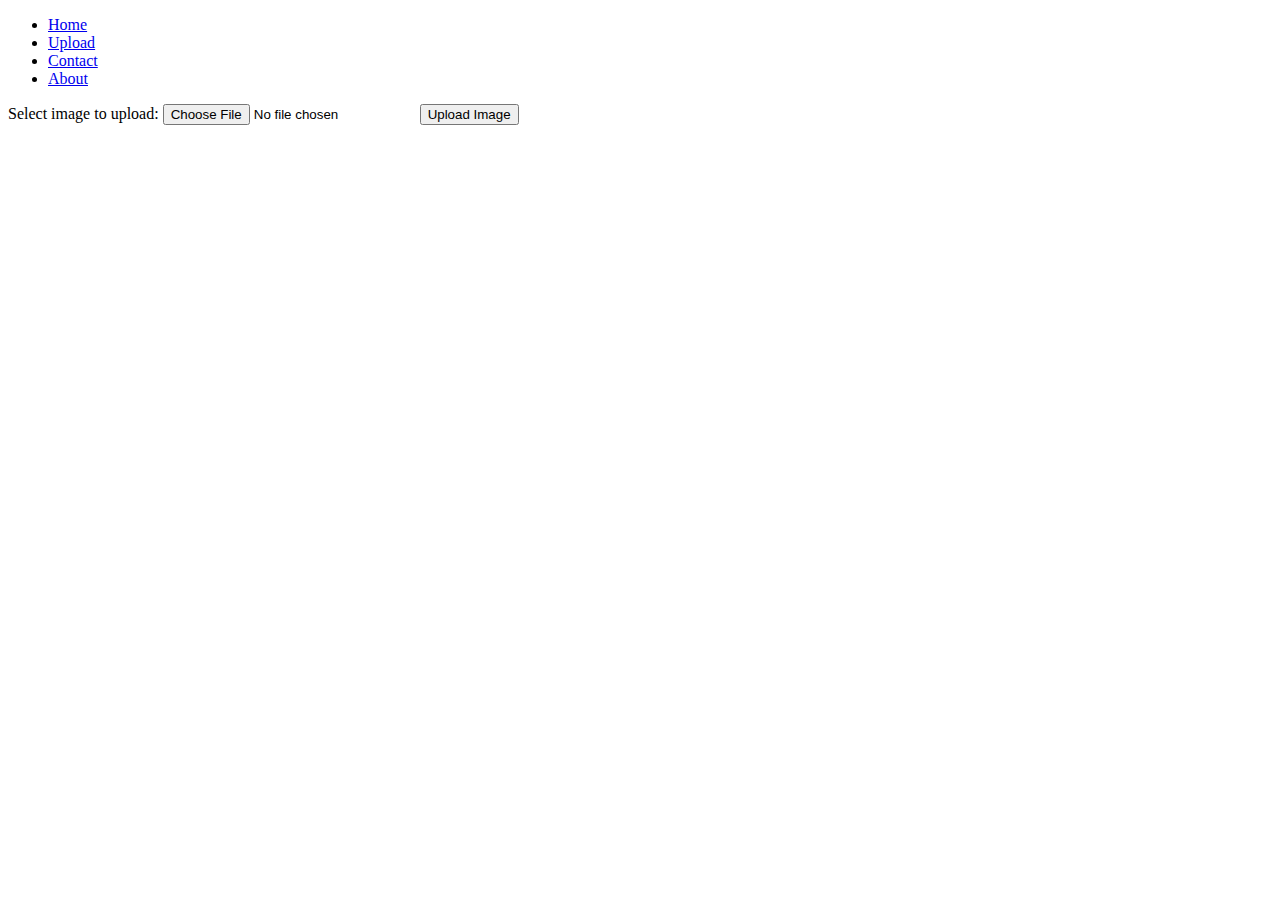
==== templates/index.html @ d6974cf4 "update in app" ====
<!DOCTYPE html>
<html>
  <head>
    <title>Imound - Bringing life to image</title>
    <link href="style.css" type="text/css" rel="stylesheet">
  </head>


  <body>
    <header>
	<ul id="home">
  	  <li><a href="#home" class="active">Home</a></li>
  	  <li><a href="#upload">Upload</a></li>
    	  <li><a href="#contact">Contact</a></li>
  	  <li><a href="#about">About</a></li>
	</ul>
    </header>
    
    <form action="/getImage" method="post" enctype="multipart/form-data">
   		Select image to upload:
   	<input type="file" name="fileToUpload" id="fileToUpload">
   	<input type="submit" value="Upload Image" name="submit">
    </form>
  </body>
</html>
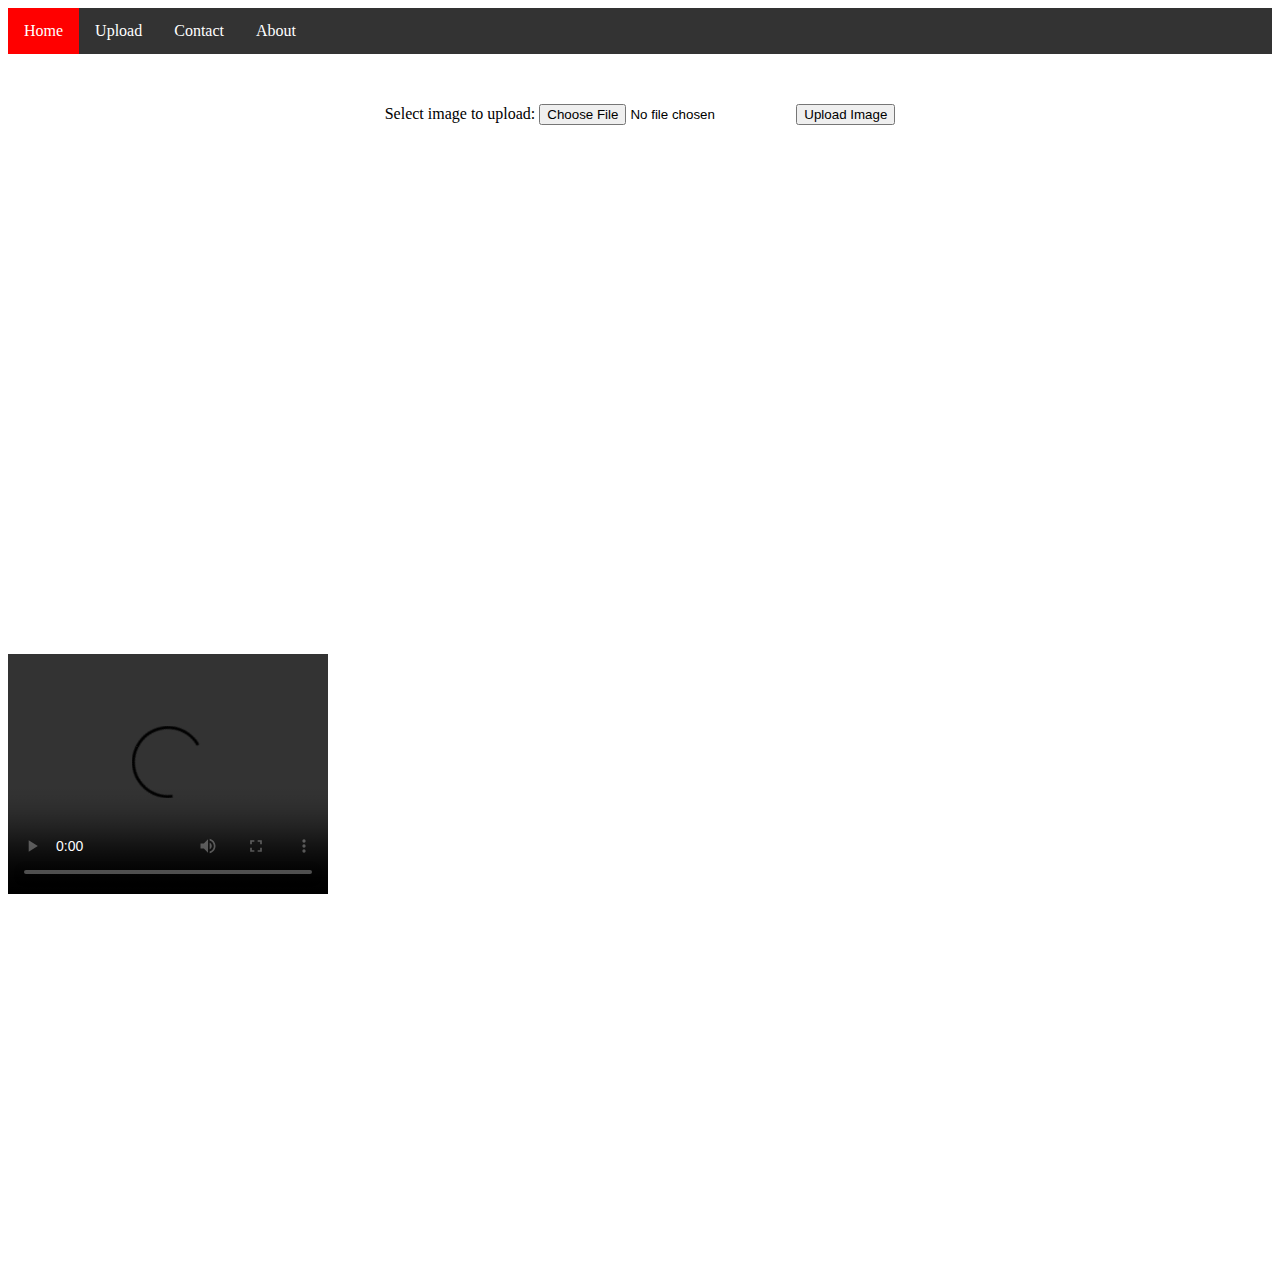
==== commit be14b2c4: "html" ====
--- a/templates/index.html
+++ b/templates/index.html
@@ -2,7 +2,7 @@
 <html>
   <head>
     <title>Imound - Bringing life to image</title>
-    <link href="style.css" type="text/css" rel="stylesheet">
+    <link href="../static/css/style.css" type="text/css" rel="stylesheet">
   </head>
 
 
@@ -15,11 +15,15 @@
   	  <li><a href="#about">About</a></li>
 	</ul>
     </header>
-    
+    <div>
     <form action="/getImage" method="post" enctype="multipart/form-data">
    		Select image to upload:
-   	<input type="file" name="fileToUpload" id="fileToUpload">
+   	<input type="file" name="file" id="file">
    	<input type="submit" value="Upload Image" name="submit">
     </form>
+    </div>
+    <div>
+	<video src="warplane.mp4" width="320" height="240" controls>View imound here!</video>
+    </div>
   </body>
 </html>
--- a/static/css/style.css
+++ b/static/css/style.css
@@ -0,0 +1,37 @@
+ul {
+    list-style-type: none;
+    margin: 0;
+    padding: 0;
+    overflow: hidden;
+    background-color: #333;
+}
+
+li {
+    float: left;
+}
+
+li a {
+    display: inline-block;
+    color: white;
+    text-align: center;
+    padding: 14px 16px;
+    text-decoration: none;
+}
+
+li a:hover {
+    background-color: #111;
+}
+
+.active {
+    background-color: red;
+}
+
+div{
+    height:600px;
+    width: 100%	;
+    display: flex;
+}
+
+form{
+	margin: 50px auto;
+}
